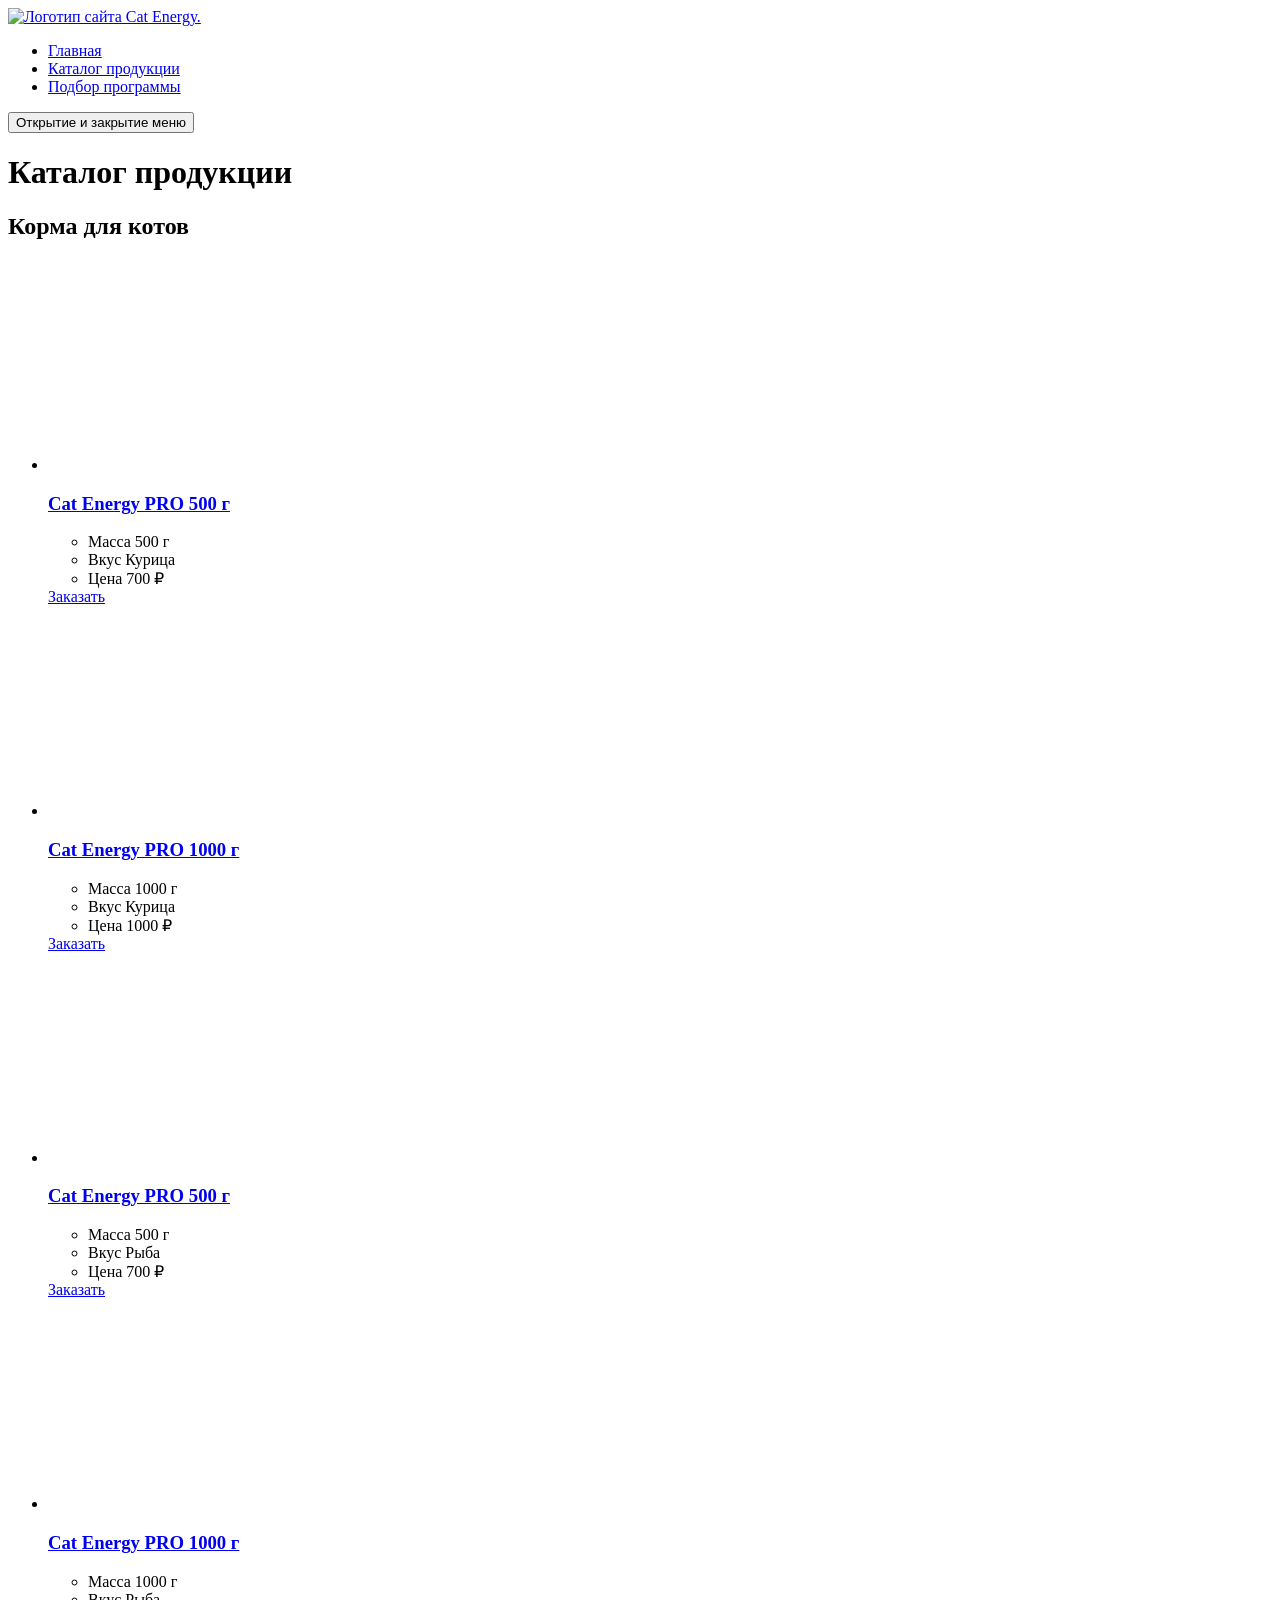
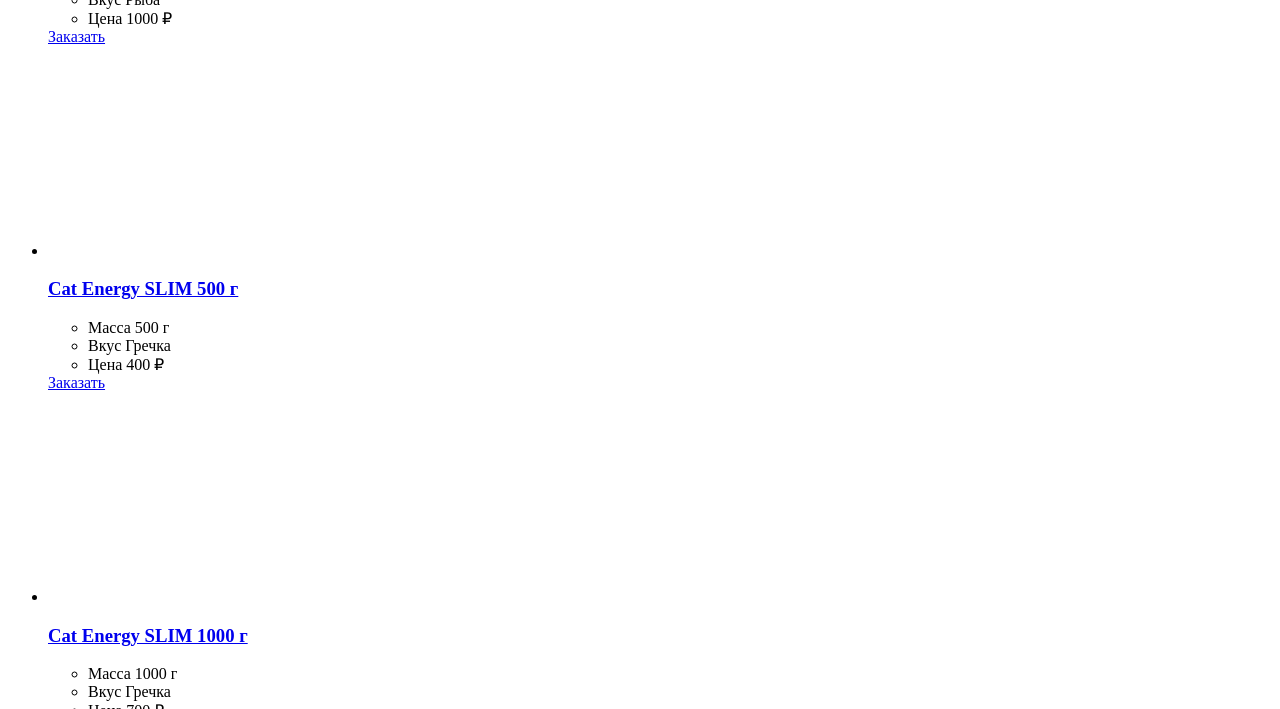
==== source/catalog.html @ 240e5542 "Merge 115899872161679d8baad4b259409ae0792bb6d6 into 02e7df1645cd2bf24401c94c7f513e5f98b53069" ====
<!DOCTYPE html>
<html class="page" lang="ru">

<head>
  <meta charset="UTF-8">
  <title>Название проекта</title>
  <meta name="viewport" content="width=device-width,initial-scale=1">
  <link rel="stylesheet" href="styles/styles.css">
  <link rel="icon" href="favicon.ico">
  <link rel="icon" href="favicons/icon.svg" type="image/svg+xml">
  <link rel="apple-touch-icon" href="favicons/apple_180.png">
  <link rel="manifest" href="manifest.webmanifest">
  <script src="scripts/index.js" defer></script>
</head>

<body class="page__body">
  <header class="main-header">
    <a class="main-header__logo-link" href="index.html">
      <img class="main-header__logo" src="#" width="33" height="38" alt="Логотип сайта Cat Energy.">
    </a>

    <nav class="main-header__nav">
      <ul class="main-header__nav-list">
        <li class="main-header__nav-item">
          <a class="main-header__nav-link" href="index.html">Главная</a>
        </li>
        <li class="main-header__nav-item">
          <a class="main-header__nav-link" href="catalog.html">Каталог продукции</a>
        </li>
        <li class="main-header__nav-item">
          <a class="main-header__nav-link" href="programms.html">Подбор программы</a>
        </li>
      </ul>
    </nav>

    <button class="main-header__toggle" type="button">
      <span class="main-header__toggle-text visually-hidden">Открытие и закрытие меню</span>
    </button>
  </header>

  <main class="main catalog">
    <h1 class="catalog__title">Каталог продукции</h1>

    <section class="catalog__main-goods main-goods">
      <h2 class="main-goods__title visually-hidden">Корма для котов</h2>

      <ul class="main-goods__list">
        <li class="main-goods__item product-card">
          <a class="product-card__image-link" href="#">
            <picture>
              <source media="(min-width: 1440px)" srcset="images/catalog/catalog_chicken_500_desktop@1x.png 1x, images/catalog/catalog_chicken_500_desktop@2x.png 2x" type="image/png" width="169" height="210">
              <source media="(min-width: 768px)" srcset="images/catalog/catalog_chicken_500_tablet@1x.png 1x, images/catalog/catalog_chicken_500_tablet@2x.png 2x" type="image/png" width="200" height="210">
              <img class="product-card__image" src="images/catalog/catalog_chicken_500_mobile@1x.png" srcset="images/catalog/catalog_chicken_500_mobile@2x.png 2x" width="140" height="107" alt="Изображение товара.">
            </picture>
          </a>
          <a class="product-card__title-link" href="#">
            <h3 class="product-card__title">Cat Energy PRO 500 г</h3>
          </a>
          <ul class="product-card__spec-list">
            <li class="product-card__spec-item">
              <span class="product-card__spec-key">Масса</span>
              <span class="product-card__spec-value">500 г</span>
            </li>
            <li class="product-card__spec-item">
              <span class="product-card__spec-key">Вкус</span>
              <span class="product-card__spec-value">Курица</span>
            </li>
            <li class="product-card__spec-item">
              <span class="product-card__spec-key">Цена</span>
              <span class="product-card__spec-value">700 ₽</span>
            </li>
          </ul>
          <a class="product-card__button button" href="#">Заказать</a>
        </li>

        <li class="main-goods__item product-card">
          <a class="product-card__image-link" href="#">
            <picture>
              <source media="(min-width: 1440px)" srcset="images/catalog/catalog_chicken_1000_desktop@1x.png 1x, images/catalog/catalog_chicken_1000_desktop@2x.png 2x" type="image/png" width="169" height="210">
              <source media="(min-width: 768px)" srcset="images/catalog/catalog_chicken_1000_tablet@1x.png 1x, images/catalog/catalog_chicken_1000_tablet@2x.png 2x" type="image/png" width="200" height="210">
              <img class="product-card__image" src="images/catalog/catalog_chicken_1000_mobile@1x.png" srcset="images/catalog/catalog_chicken_1000_mobile@2x.png 2x" width="140" height="107" alt="Изображение товара.">
            </picture>
          </a>
          <a class="product-card__title-link" href="#">
            <h3 class="product-card__title">Cat Energy PRO 1000 г</h3>
          </a>
          <ul class="product-card__spec-list">
            <li class="product-card__spec-item">
              <span class="product-card__spec-key">Масса</span>
              <span class="product-card__spec-value">1000 г</span>
            </li>
            <li class="product-card__spec-item">
              <span class="product-card__spec-key">Вкус</span>
              <span class="product-card__spec-value">Курица</span>
            </li>
            <li class="product-card__spec-item">
              <span class="product-card__spec-key">Цена</span>
              <span class="product-card__spec-value">1000 ₽</span>
            </li>
          </ul>
          <a class="product-card__button button" href="#">Заказать</a>
        </li>

        <li class="main-goods__item product-card">
          <a class="product-card__image-link" href="#">
            <picture>
              <source media="(min-width: 1440px)" srcset="images/catalog/catalog_fish_500_desktop@1x.png 1x, images/catalog/catalog_fish_500_desktop@2x.png 2x" type="image/png" width="169" height="210">
              <source media="(min-width: 768px)" srcset="images/catalog/catalog_fish_500_tablet@1x.png 1x, images/catalog/catalog_fish_500_tablet@2x.png 2x" type="image/png" width="200" height="210">
              <img class="product-card__image" src="images/catalog/catalog_fish_500_mobile@1x.png" srcset="images/catalog/catalog_fish_500_mobile@2x.png 2x" width="140" height="107" alt="Изображение товара.">
            </picture>
          </a>
          <a class="product-card__title-link" href="#">
            <h3 class="product-card__title">Cat Energy PRO 500 г</h3>
          </a>
          <ul class="product-card__spec-list">
            <li class="product-card__spec-item">
              <span class="product-card__spec-key">Масса</span>
              <span class="product-card__spec-value">500 г</span>
            </li>
            <li class="product-card__spec-item">
              <span class="product-card__spec-key">Вкус</span>
              <span class="product-card__spec-value">Рыба</span>
            </li>
            <li class="product-card__spec-item">
              <span class="product-card__spec-key">Цена</span>
              <span class="product-card__spec-value">700 ₽</span>
            </li>
          </ul>
          <a class="product-card__button button" href="#">Заказать</a>
        </li>

        <li class="main-goods__item product-card">
          <a class="product-card__image-link" href="#">
            <picture>
              <source media="(min-width: 1440px)" srcset="images/catalog/catalog_fish_1000_desktop@1x.png 1x, images/catalog/catalog_fish_1000_desktop@2x.png 2x" type="image/png" width="169" height="210">
              <source media="(min-width: 768px)" srcset="images/catalog/catalog_fish_1000_tablet@1x.png 1x, images/catalog/catalog_fish_1000_tablet@2x.png 2x" type="image/png" width="200" height="210">
              <img class="product-card__image" src="images/catalog/catalog_fish_1000_mobile@1x.png" srcset="images/catalog/catalog_fish_1000_mobile@2x.png 2x" width="140" height="107" alt="Изображение товара.">
            </picture>
          </a>
          <a class="product-card__title-link" href="#">
            <h3 class="product-card__title">Cat Energy PRO 1000 г</h3>
          </a>
          <ul class="product-card__spec-list">
            <li class="product-card__spec-item">
              <span class="product-card__spec-key">Масса</span>
              <span class="product-card__spec-value">1000 г</span>
            </li>
            <li class="product-card__spec-item">
              <span class="product-card__spec-key">Вкус</span>
              <span class="product-card__spec-value">Рыба</span>
            </li>
            <li class="product-card__spec-item">
              <span class="product-card__spec-key">Цена</span>
              <span class="product-card__spec-value">1000 ₽</span>
            </li>
          </ul>
          <a class="product-card__button button" href="#">Заказать</a>
        </li>

        <li class="main-goods__item product-card">
          <a class="product-card__image-link" href="#">
            <picture>
              <source media="(min-width: 1440px)" srcset="images/catalog/catalog_buckwheat_500_desktop@1x.png 1x, images/catalog/catalog_buckwheat_500_desktop@2x.png 2x" type="image/png" width="169" height="210">
              <source media="(min-width: 768px)" srcset="images/catalog/catalog_buckwheat_500_tablet@1x.png 1x, images/catalog/catalog_buckwheat_500_tablet@2x.png 2x" type="image/png" width="200" height="210">
              <img class="product-card__image" src="images/catalog/catalog_buckwheat_500_mobile@1x.png" srcset="images/catalog/catalog_buckwheat_500_mobile@2x.png 2x" width="140" height="107" alt="Изображение товара.">
            </picture>
          </a>
          <a class="product-card__title-link" href="#">
            <h3 class="product-card__title">Cat Energy SLIM 500 г</h3>
          </a>
          <ul class="product-card__spec-list">
            <li class="product-card__spec-item">
              <span class="product-card__spec-key">Масса</span>
              <span class="product-card__spec-value">500 г</span>
            </li>
            <li class="product-card__spec-item">
              <span class="product-card__spec-key">Вкус</span>
              <span class="product-card__spec-value">Гречка</span>
            </li>
            <li class="product-card__spec-item">
              <span class="product-card__spec-key">Цена</span>
              <span class="product-card__spec-value">400 ₽</span>
            </li>
          </ul>
          <a class="product-card__button button" href="#">Заказать</a>
        </li>

        <li class="main-goods__item product-card">
          <a class="product-card__image-link" href="#">
            <picture>
              <source media="(min-width: 1440px)" srcset="images/catalog/catalog_buckwheat_1000_desktop@1x.png 1x, images/catalog/catalog_buckwheat_1000_desktop@2x.png 2x" type="image/png" width="169" height="210">
              <source media="(min-width: 768px)" srcset="images/catalog/catalog_buckwheat_1000_tablet@1x.png 1x, images/catalog/catalog_buckwheat_1000_tablet@2x.png 2x" type="image/png" width="200" height="210">
              <img class="product-card__image" src="images/catalog/catalog_buckwheat_1000_mobile@1x.png" srcset="images/catalog/catalog_buckwheat_1000_mobile@2x.png 2x" width="140" height="107" alt="Изображение товара.">
            </picture>
          </a>
          <a class="product-card__title-link" href="#">
            <h3 class="product-card__title">Cat Energy SLIM 1000 г</h3>
          </a>
          <ul class="product-card__spec-list">
            <li class="product-card__spec-item">
              <span class="product-card__spec-key">Масса</span>
              <span class="product-card__spec-value">1000 г</span>
            </li>
            <li class="product-card__spec-item">
              <span class="product-card__spec-key">Вкус</span>
              <span class="product-card__spec-value">Гречка</span>
            </li>
            <li class="product-card__spec-item">
              <span class="product-card__spec-key">Цена</span>
              <span class="product-card__spec-value">700 ₽</span>
            </li>
          </ul>
          <a class="product-card__button button" href="#">Заказать</a>
        </li>

        <li class="main-goods__item product-card">
          <a class="product-card__image-link" href="#">
            <picture>
              <source media="(min-width: 1440px)" srcset="images/catalog/catalog_rice_500_desktop@1x.png 1x, images/catalog/catalog_rice_500_desktop@2x.png 2x" type="image/png" width="169" height="210">
              <source media="(min-width: 768px)" srcset="images/catalog/catalog_rice_500_tablet@1x.png 1x, images/catalog/catalog_rice_500_tablet@2x.png 2x" type="image/png" width="200" height="210">
              <img class="product-card__image" src="images/catalog/catalog_rice_500_mobile@1x.png" srcset="images/catalog/catalog_rice_500_mobile@2x.png 2x" width="140" height="107" alt="Изображение товара.">
            </picture>
          </a>
          <a class="product-card__title-link" href="#">
            <h3 class="product-card__title">Cat Energy SLIM 500 г</h3>
          </a>
          <ul class="product-card__spec-list">
            <li class="product-card__spec-item">
              <span class="product-card__spec-key">Масса</span>
              <span class="product-card__spec-value">500 г</span>
            </li>
            <li class="product-card__spec-item">
              <span class="product-card__spec-key">Вкус</span>
              <span class="product-card__spec-value">Рис</span>
            </li>
            <li class="product-card__spec-item">
              <span class="product-card__spec-key">Цена</span>
              <span class="product-card__spec-value">500 ₽</span>
            </li>
          </ul>
          <a class="product-card__button button" href="#">Заказать</a>
        </li>

        <li class="main-goods__item product-promo">
          <h3 class="product-promo__title">Показать еще 100500 товаров</h3>
          <p class="product-promo__text">На самом деле вкусов гораздо больше!</p>
          <a class="product-promo__button button" href="#">Показать все</a>
        </li>
      </ul>
    </section>

    <section class="catalog__additional-goods additional-goods">
      <h2 class="additional-goods__title">Дополнительные товары</h2>

      <ul class="additional-goods__list">
        <li class="additional-goods__item product-extra">
          <a class="product-extra__link" href="#">
            <h3 class="product-extra__title">Сахарозаменитель</h3>
          </a>
          <p class="product-extra__description">
            <span class="product-extra__detail">1 упаковка (100 г)</span>
            <span class="product-extra__price">200 ₽</span>
          </p>
          <a class="product-extra__button button" href="#">Заказать</a>
        </li>

        <li class="additional-goods__item product-extra">
          <a class="product-extra__link" href="#">
            <h3 class="product-extra__title">Питьевая вода</h3>
          </a>
          <p class="product-extra__description">
            <span class="product-extra__detail">5 литров</span>
            <span class="product-extra__price">50 ₽</span>
          </p>
          <a class="product-extra__button button" href="#">Заказать</a>
        </li>

        <li class="additional-goods__item product-extra">
          <a class="product-extra__link" href="#">
            <h3 class="product-extra__title">Молоко</h3>
          </a>
          <p class="product-extra__description">
            <span class="product-extra__detail">1 литр</span>
            <span class="product-extra__price">100 ₽</span>
          </p>
          <a class="product-extra__button button" href="#">Заказать</a>
        </li>

        <li class="additional-goods__item product-extra">
          <a class="product-extra__link" href="#">
            <h3 class="product-extra__title">Витамины</h3>
          </a>
          <p class="product-extra__description">
            <span class="product-extra__detail">1 упаковка (30 г)</span>
            <span class="product-extra__price">300 ₽</span>
          </p>
          <a class="product-extra__button button" href="#">Заказать</a>
        </li>
      </ul>

      <div class="additional-goods__gift">
        <p class="additional-goods__gift-text">Закажите все и получите чехол для кота в подарок!</p>
      </div>
    </section>


    <section class="catalog__subscription subscription">
      <h2 class="subscription__title">Акции и новинки</h2>
      <p class="subscription__text">Подпишитесь на наши новости и не пропустите ни одного предложения!</p>
      <form class="subscription__form" action="https://echo.htmlacademy.ru" method="post">
        <label class="subscription__label" for="email-input">
          <input class="subscription__input" id="email-input" name="email" type="email" placeholder="кuklachev@gmail.com">
        </label>
        <button class="subscription__button button" type="submit">Подписаться</button>
      </form>
    </section>
  </main>

  <footer class="main-footer">
    <section class="main-footer__cooperation cooperation cooperation--grey">
      <div class="cooperation__wrapper">
        <h2 class="cooperation__title">Приглашаем к сотрудничеству дилеров!</h2>
        <p class="cooperation__address">ул. Большая Конюшенная, д. 19/8 Санкт-Петербург</p>
      </div>
      <div class="cooperation__map">
        <!-- здесь будет карта -->
      </div>
    </section>

    <div class="main-footer__wrapper">
      <a class="main-footer__logo-link" href="index.html">
        <img class="main-footer__logo" src="#" width="128" height="24" alt="Логотип сайта Cat Energy.">
      </a>

      <ul class="main-footer__social-list social-list">
        <li class="social-list__item">
          <a class="social-list__link" href="#">
            <span class="social-list__text visually-hidden">VK</span>
          </a>
        </li>
        <li class="social-list__item">
          <a class="social-list__link" href="#">
            <span class="social-list__text visually-hidden">YouTube</span>
          </a>
        </li>
        <li class="social-list__item">
          <a class="social-list__link" href="#">
            <span class="social-list__text visually-hidden">Telegram</span>
          </a>
        </li>
      </ul>

      <a class="main-footer__academy-link htmlacademy" href="https://htmlacademy.ru/intensive/adaptive">
        <span class="htmlacademy__text">HTML Academy</span>
        <img class="htmlacademy__logo" src="#" width="27" height="34" alt="Логотип сайта HTML Academy.">
      </a>
    </div>
  </footer>
</body>

</html>
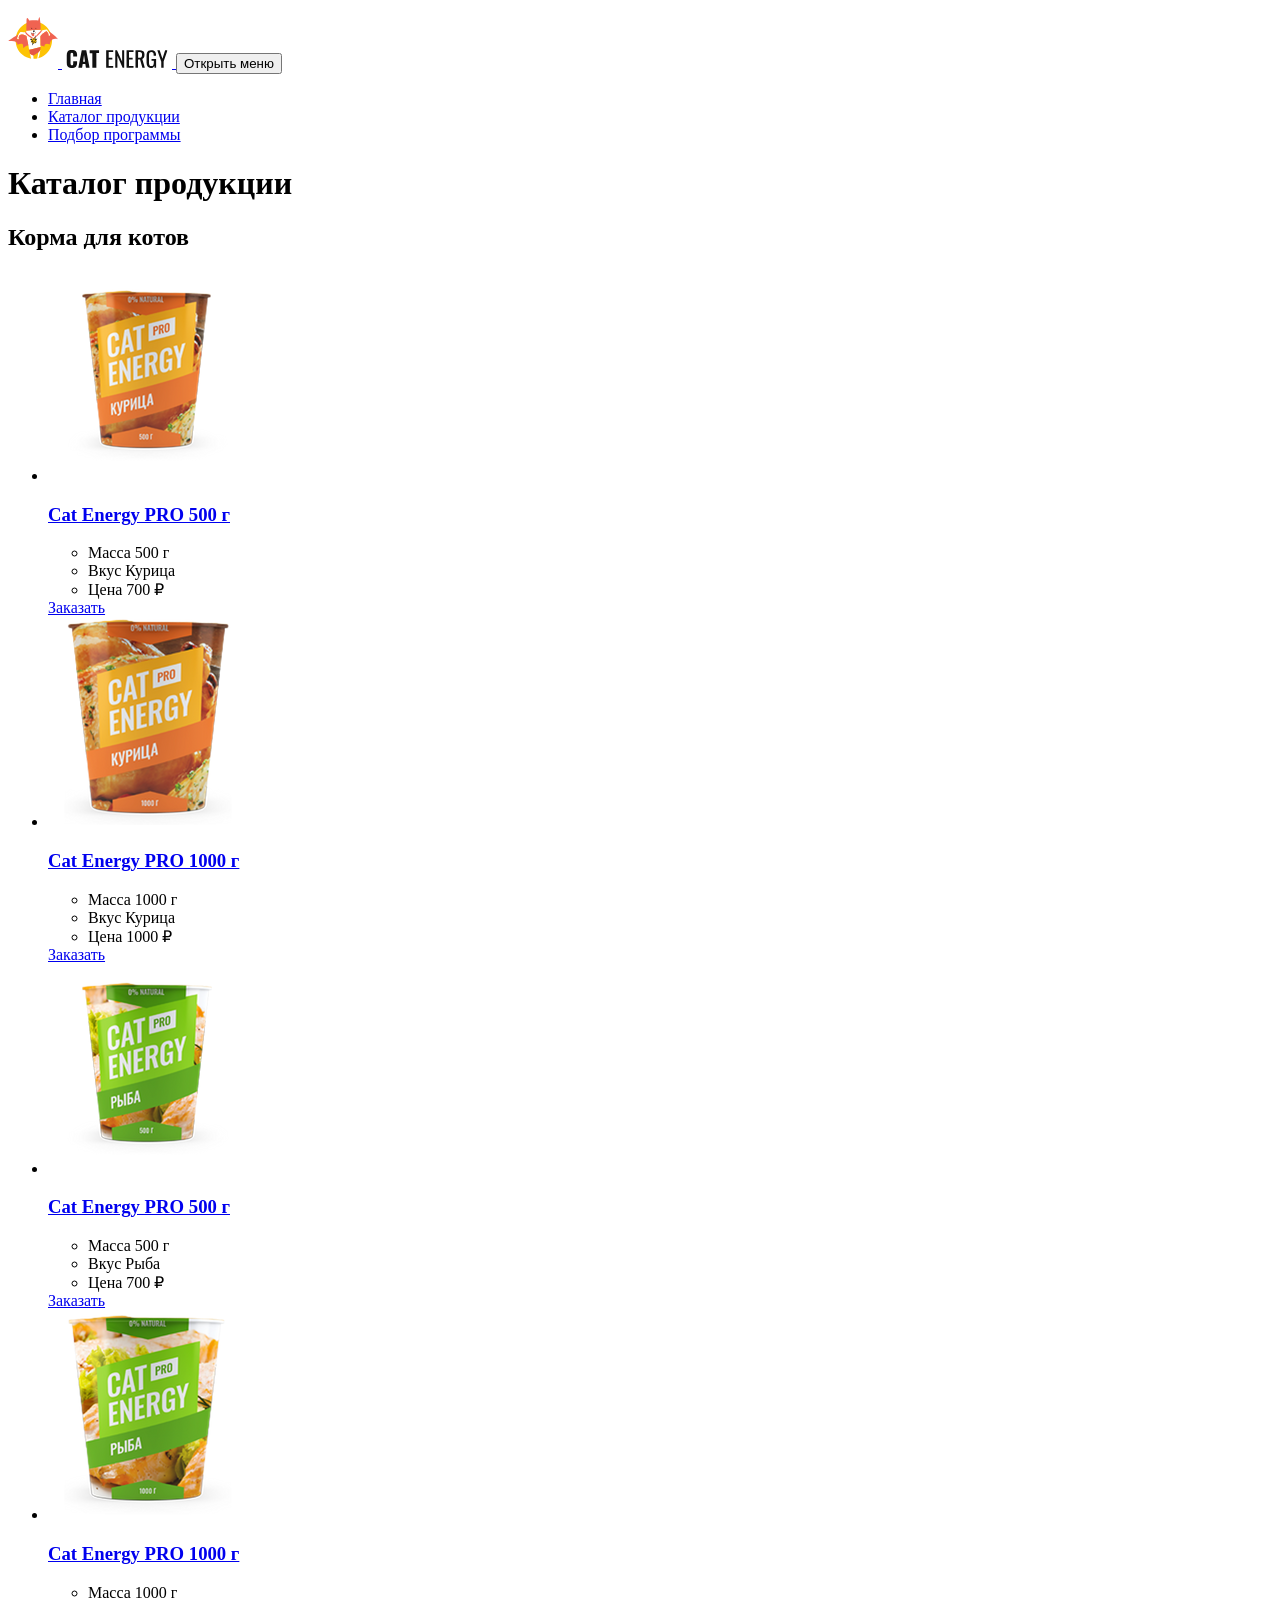
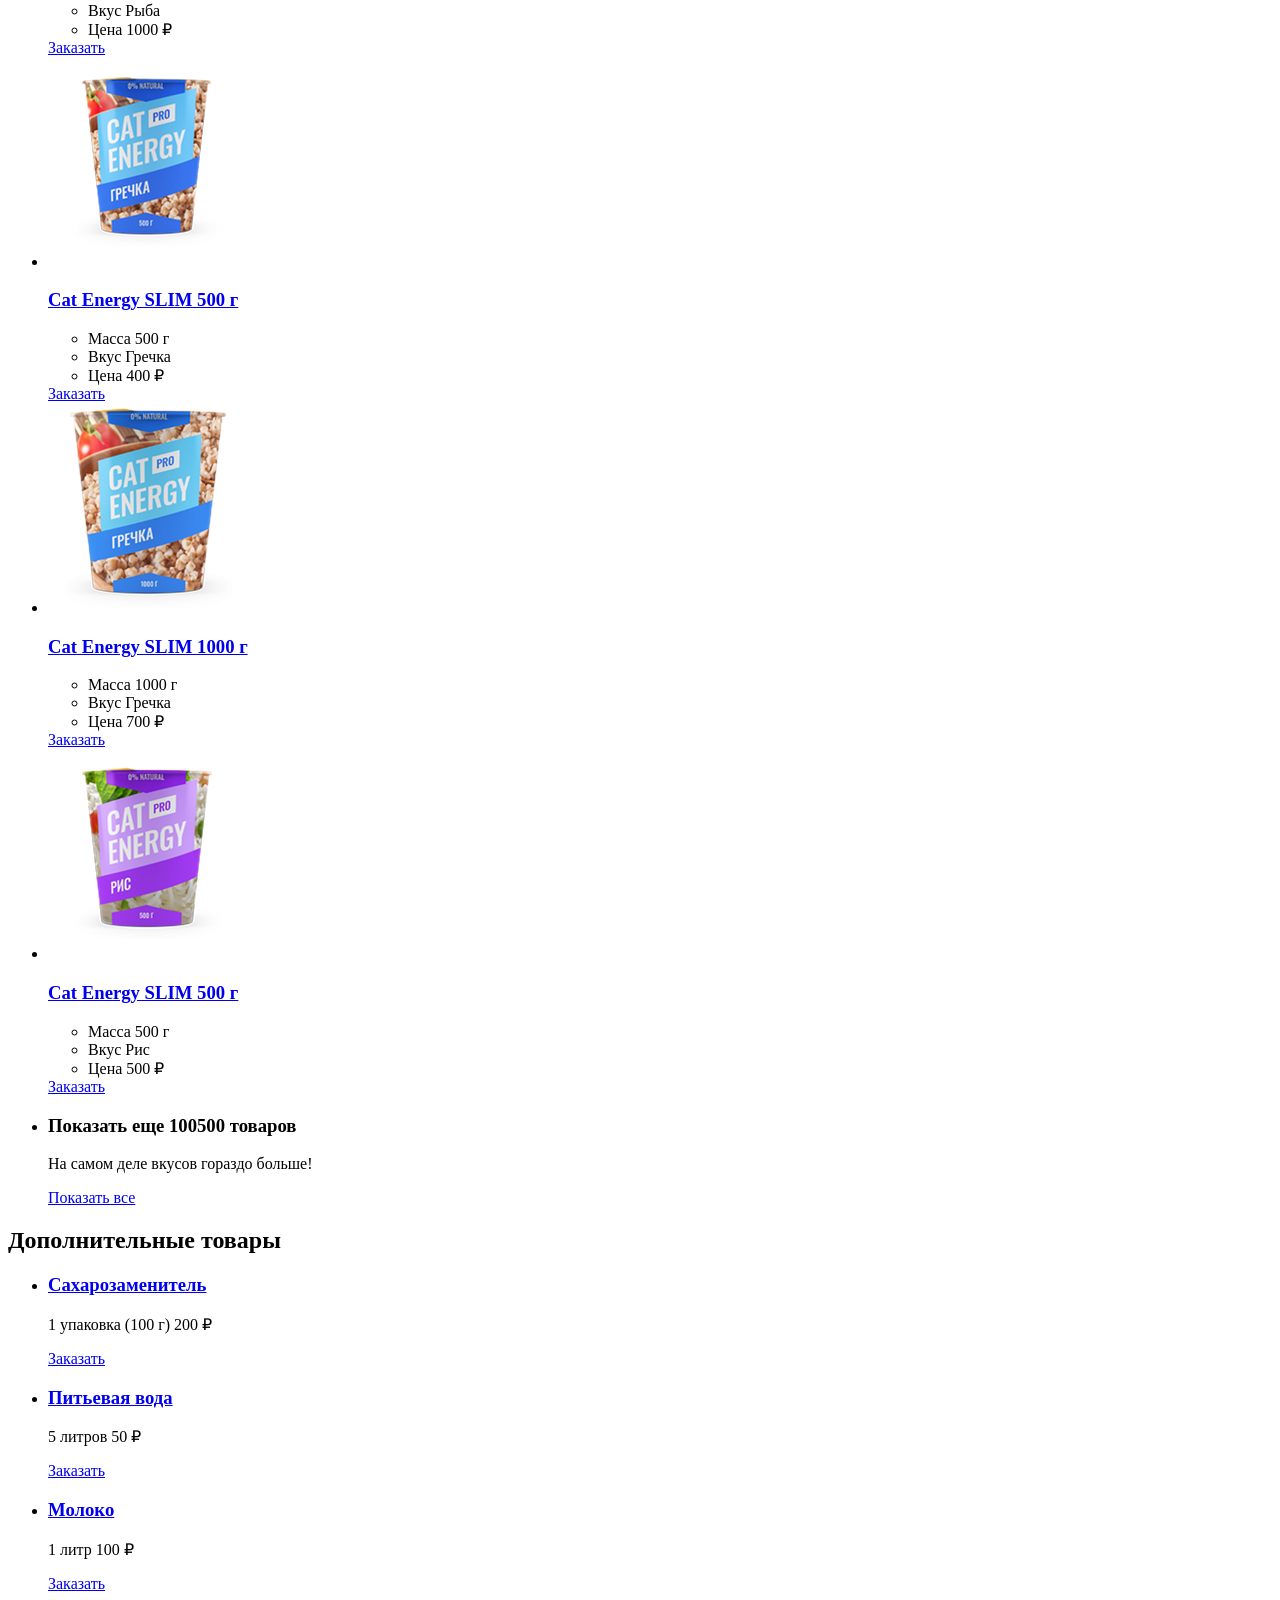
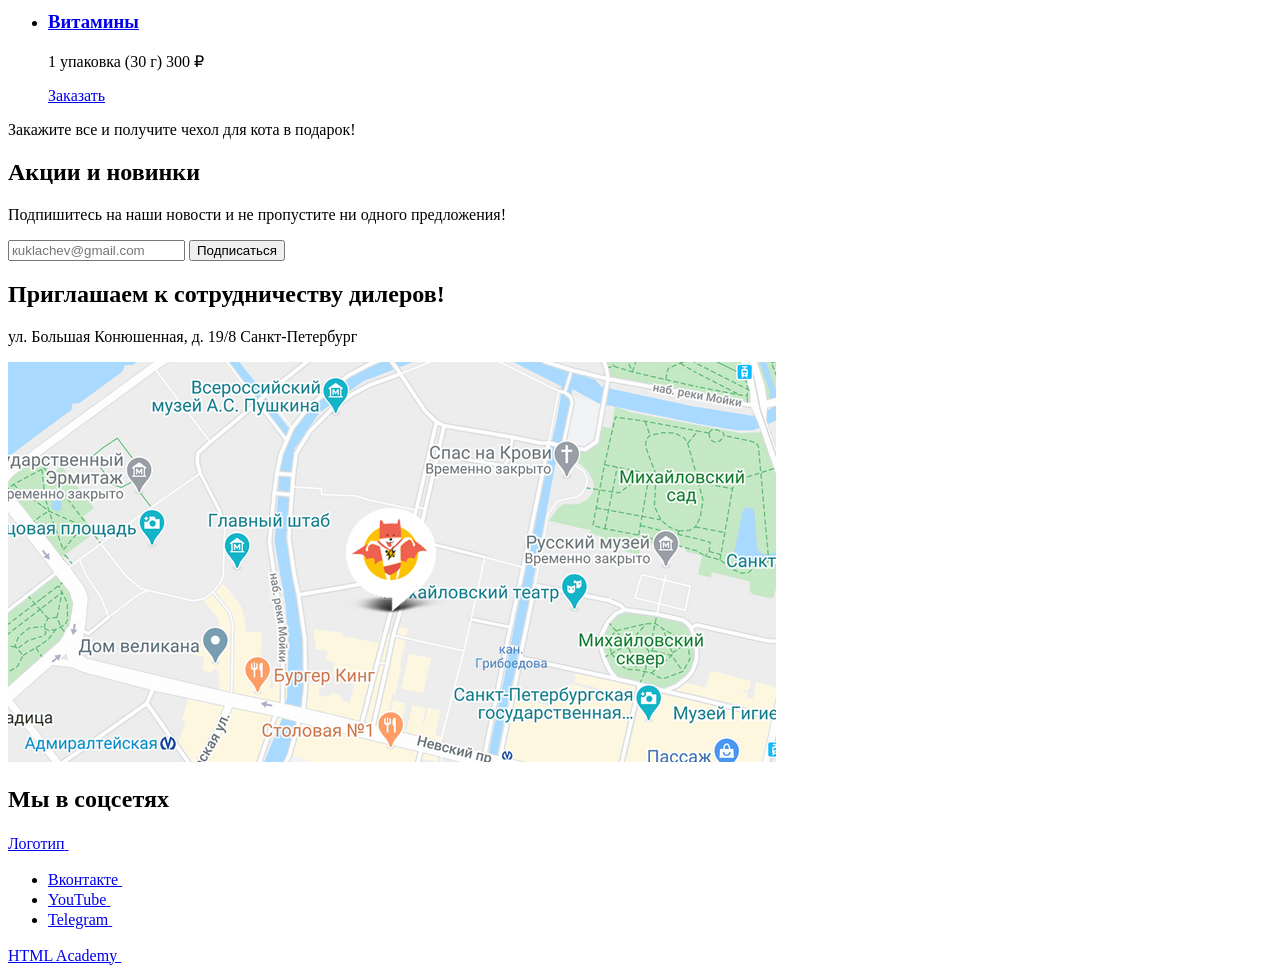
==== commit d8728a07: "Merge 2e9a38520dda7fa655c7c8283072621280d784a9 into 02e7df1645cd2bf24401c94c7f513e5f98b53069" ====
--- a/source/catalog.html
+++ b/source/catalog.html
@@ -7,45 +7,55 @@
   <meta name="viewport" content="width=device-width,initial-scale=1">
   <link rel="stylesheet" href="styles/styles.css">
   <link rel="icon" href="favicon.ico">
-  <link rel="icon" href="favicons/icon.svg" type="image/svg+xml">
-  <link rel="apple-touch-icon" href="favicons/apple_180.png">
+  <link rel="icon" href="favicons/favicon.svg" type="image/svg+xml">
+  <link rel="apple-touch-icon" href="favicons/icon-180.png">
   <link rel="manifest" href="manifest.webmanifest">
   <script src="scripts/index.js" defer></script>
 </head>
 
 <body class="page__body">
   <header class="main-header">
-    <a class="main-header__logo-link" href="index.html">
-      <img class="main-header__logo" src="#" width="33" height="38" alt="Логотип сайта Cat Energy.">
-    </a>
-
+    <div class="main-header__logo">
+      <a class="main-header__logo-link" href="index.html">
+        <picture>
+          <source media="(min-width: 1440px)" srcset="images/logo-desktop.svg" width="79" height="59" type="image/svg+xml">
+          <source media="(min-width: 768px)" srcset="images/logo-tablet.svg" width="50" height="60" type="image/svg+xml">
+          <img class="main-header__logo-image" src="images/logo-mobile.svg" alt="Логотип магазина Cat Energy" width="33" height="38">
+        </picture>
+        <picture>
+          <source media="(min-width: 1440px)" srcset="images/logo-text.svg" width="118" height="21" type="image/svg+xml">
+          <source media="(min-width: 768px)" srcset="images/logo-text.svg" width="110" height="18" type="image/svg+xml">
+          <img class="main-header__logo-text" src="images/logo-text.svg" width="101" height="18" alt="Текстовый логотип магазина Cat Energy">
+        </picture>
+      </a>
+      <button class="main-header__toggle" type="button">
+        <span class="visually-hidden">Открыть меню</span>
+      </button>
+    </div>
     <nav class="main-header__nav">
-      <ul class="main-header__nav-list">
-        <li class="main-header__nav-item">
-          <a class="main-header__nav-link" href="index.html">Главная</a>
-        </li>
-        <li class="main-header__nav-item">
-          <a class="main-header__nav-link" href="catalog.html">Каталог продукции</a>
-        </li>
-        <li class="main-header__nav-item">
-          <a class="main-header__nav-link" href="programms.html">Подбор программы</a>
-        </li>
-      </ul>
+      <div class="main-header__nav-wrapper">
+        <ul class="main-header__nav-list">
+          <li class="main-header__nav-item">
+            <a class="main-header__nav-link" href="index.html">Главная</a>
+          </li>
+          <li class="main-header__nav-item">
+            <a class="main-header__nav-link" href="catalog.html">Каталог продукции</a>
+          </li>
+          <li class="main-header__nav-item">
+            <a class="main-header__nav-link" href="#">Подбор программы</a>
+          </li>
+        </ul>
+      </div>
     </nav>
-
-    <button class="main-header__toggle" type="button">
-      <span class="main-header__toggle-text visually-hidden">Открытие и закрытие меню</span>
-    </button>
   </header>
 
-  <main class="main catalog">
+
+  <main class="catalog">
     <h1 class="catalog__title">Каталог продукции</h1>
-
-    <section class="catalog__main-goods main-goods">
-      <h2 class="main-goods__title visually-hidden">Корма для котов</h2>
-
-      <ul class="main-goods__list">
-        <li class="main-goods__item product-card">
+    <section class="catalog-goods">
+      <h2 class="catalog-goods__title visually-hidden">Корма для котов</h2>
+      <ul class="catalog-goods__list">
+        <li class="catalog-goods__item product-card">
           <a class="product-card__image-link" href="#">
             <picture>
               <source media="(min-width: 1440px)" srcset="images/catalog/catalog_chicken_500_desktop@1x.png 1x, images/catalog/catalog_chicken_500_desktop@2x.png 2x" type="image/png" width="169" height="210">
@@ -72,8 +82,7 @@
           </ul>
           <a class="product-card__button button" href="#">Заказать</a>
         </li>
-
-        <li class="main-goods__item product-card">
+        <li class="catalog-goods__item product-card">
           <a class="product-card__image-link" href="#">
             <picture>
               <source media="(min-width: 1440px)" srcset="images/catalog/catalog_chicken_1000_desktop@1x.png 1x, images/catalog/catalog_chicken_1000_desktop@2x.png 2x" type="image/png" width="169" height="210">
@@ -100,8 +109,7 @@
           </ul>
           <a class="product-card__button button" href="#">Заказать</a>
         </li>
-
-        <li class="main-goods__item product-card">
+        <li class="catalog-goods__item product-card">
           <a class="product-card__image-link" href="#">
             <picture>
               <source media="(min-width: 1440px)" srcset="images/catalog/catalog_fish_500_desktop@1x.png 1x, images/catalog/catalog_fish_500_desktop@2x.png 2x" type="image/png" width="169" height="210">
@@ -128,8 +136,7 @@
           </ul>
           <a class="product-card__button button" href="#">Заказать</a>
         </li>
-
-        <li class="main-goods__item product-card">
+        <li class="catalog-goods__item product-card">
           <a class="product-card__image-link" href="#">
             <picture>
               <source media="(min-width: 1440px)" srcset="images/catalog/catalog_fish_1000_desktop@1x.png 1x, images/catalog/catalog_fish_1000_desktop@2x.png 2x" type="image/png" width="169" height="210">
@@ -156,8 +163,7 @@
           </ul>
           <a class="product-card__button button" href="#">Заказать</a>
         </li>
-
-        <li class="main-goods__item product-card">
+        <li class="catalog-goods__item product-card">
           <a class="product-card__image-link" href="#">
             <picture>
               <source media="(min-width: 1440px)" srcset="images/catalog/catalog_buckwheat_500_desktop@1x.png 1x, images/catalog/catalog_buckwheat_500_desktop@2x.png 2x" type="image/png" width="169" height="210">
@@ -184,8 +190,7 @@
           </ul>
           <a class="product-card__button button" href="#">Заказать</a>
         </li>
-
-        <li class="main-goods__item product-card">
+        <li class="catalog-goods__item product-card">
           <a class="product-card__image-link" href="#">
             <picture>
               <source media="(min-width: 1440px)" srcset="images/catalog/catalog_buckwheat_1000_desktop@1x.png 1x, images/catalog/catalog_buckwheat_1000_desktop@2x.png 2x" type="image/png" width="169" height="210">
@@ -212,8 +217,7 @@
           </ul>
           <a class="product-card__button button" href="#">Заказать</a>
         </li>
-
-        <li class="main-goods__item product-card">
+        <li class="catalog-goods__item product-card">
           <a class="product-card__image-link" href="#">
             <picture>
               <source media="(min-width: 1440px)" srcset="images/catalog/catalog_rice_500_desktop@1x.png 1x, images/catalog/catalog_rice_500_desktop@2x.png 2x" type="image/png" width="169" height="210">
@@ -240,18 +244,15 @@
           </ul>
           <a class="product-card__button button" href="#">Заказать</a>
         </li>
-
-        <li class="main-goods__item product-promo">
+        <li class="catalog-goods__item product-promo">
           <h3 class="product-promo__title">Показать еще 100500 товаров</h3>
           <p class="product-promo__text">На самом деле вкусов гораздо больше!</p>
           <a class="product-promo__button button" href="#">Показать все</a>
         </li>
       </ul>
     </section>
-
-    <section class="catalog__additional-goods additional-goods">
+    <section class="additional-goods">
       <h2 class="additional-goods__title">Дополнительные товары</h2>
-
       <ul class="additional-goods__list">
         <li class="additional-goods__item product-extra">
           <a class="product-extra__link" href="#">
@@ -263,7 +264,6 @@
           </p>
           <a class="product-extra__button button" href="#">Заказать</a>
         </li>
-
         <li class="additional-goods__item product-extra">
           <a class="product-extra__link" href="#">
             <h3 class="product-extra__title">Питьевая вода</h3>
@@ -274,7 +274,6 @@
           </p>
           <a class="product-extra__button button" href="#">Заказать</a>
         </li>
-
         <li class="additional-goods__item product-extra">
           <a class="product-extra__link" href="#">
             <h3 class="product-extra__title">Молоко</h3>
@@ -285,7 +284,6 @@
           </p>
           <a class="product-extra__button button" href="#">Заказать</a>
         </li>
-
         <li class="additional-goods__item product-extra">
           <a class="product-extra__link" href="#">
             <h3 class="product-extra__title">Витамины</h3>
@@ -297,13 +295,10 @@
           <a class="product-extra__button button" href="#">Заказать</a>
         </li>
       </ul>
-
-      <div class="additional-goods__gift">
-        <p class="additional-goods__gift-text">Закажите все и получите чехол для кота в подарок!</p>
+      <div class="additional-goods__wrapper">
+        <p class="additional-goods__text">Закажите все и получите чехол для кота в подарок!</p>
       </div>
     </section>
-
-
     <section class="catalog__subscription subscription">
       <h2 class="subscription__title">Акции и новинки</h2>
       <p class="subscription__text">Подпишитесь на наши новости и не пропустите ни одного предложения!</p>
@@ -315,47 +310,65 @@
       </form>
     </section>
   </main>
-
   <footer class="main-footer">
-    <section class="main-footer__cooperation cooperation cooperation--grey">
-      <div class="cooperation__wrapper">
-        <h2 class="cooperation__title">Приглашаем к сотрудничеству дилеров!</h2>
-        <p class="cooperation__address">ул. Большая Конюшенная, д. 19/8 Санкт-Петербург</p>
+    <section class="main-footer__cooperation">
+      <div class="cooperation">
+        <div class="cooperation__wrapper">
+          <h2 class="cooperation__title">Приглашаем к сотрудничеству дилеров!</h2>
+          <p class="cooperation__address">ул. Большая Конюшенная, д. 19/8 Санкт-Петербург</p>
+        </div>
+        <div class="cooperation__map">
+          <picture>
+            <source type="image/png" media="(min-width: 1440px)" srcset="images/map_desktop@1x.png 1x, images/map_desktop@2x.png 2x" width="1440" height="400">
+            <source type="image/png" media="(min-width: 768px)" srcset="images/map_tablet@1x.png 1x, images/map_tablet@2x.png 2x" width="768" height="400">
+            <img class="cooperation__location" src="images/map_mobile@1x.png" srcset="images/map_mobile@2x.png 2x" width="320" height="362" alt="Карта офиса по адресу: Санкт-Петербург, ул. Большая Конюшенная, д. 19/8">
+          </picture>
+        </div>
       </div>
-      <div class="cooperation__map">
-        <!-- здесь будет карта -->
+    </section>
+    <section class="social-media">
+      <h2 class="visually-hidden">Мы в соцсетях</h2>
+      <div class="social-media__wrapper">
+        <a class="social-media__logo-link" href="index.html">
+          <span class="visually-hidden">Логотип</span>
+          <svg width="23" height="16">
+            <use href="icons/stack.svg#logo-text"></use>
+          </svg>
+        </a>
+        <ul class="social-media__social-list social-list">
+          <li class="social-list__item">
+            <a class="social-list__link" href="#">
+              <span class="visually-hidden">Вконтакте</span>
+              <svg width="23" height="16">
+                <use href="icons/stack.svg#vkontakte"></use>
+              </svg>
+            </a>
+          </li>
+          <li class="social-list__item">
+            <a class="social-list__link" href="#">
+              <span class="visually-hidden">YouTube</span>
+              <svg width="23" height="16">
+                <use href="icons/stack.svg#youtube"></use>
+              </svg>
+            </a>
+          </li>
+          <li class="social-list__item">
+            <a class="social-list__link" href="#">
+              <span class="visually-hidden">Telegram</span>
+              <svg width="23" height="16">
+                <use href="icons/stack.svg#telegram"></use>
+              </svg>
+            </a>
+          </li>
+        </ul>
       </div>
     </section>
-
-    <div class="main-footer__wrapper">
-      <a class="main-footer__logo-link" href="index.html">
-        <img class="main-footer__logo" src="#" width="128" height="24" alt="Логотип сайта Cat Energy.">
-      </a>
-
-      <ul class="main-footer__social-list social-list">
-        <li class="social-list__item">
-          <a class="social-list__link" href="#">
-            <span class="social-list__text visually-hidden">VK</span>
-          </a>
-        </li>
-        <li class="social-list__item">
-          <a class="social-list__link" href="#">
-            <span class="social-list__text visually-hidden">YouTube</span>
-          </a>
-        </li>
-        <li class="social-list__item">
-          <a class="social-list__link" href="#">
-            <span class="social-list__text visually-hidden">Telegram</span>
-          </a>
-        </li>
-      </ul>
-
-      <a class="main-footer__academy-link htmlacademy" href="https://htmlacademy.ru/intensive/adaptive">
-        <span class="htmlacademy__text">HTML Academy</span>
-        <img class="htmlacademy__logo" src="#" width="27" height="34" alt="Логотип сайта HTML Academy.">
-      </a>
-    </div>
+    <a class="main-footer__htmlacademy-link" href="https://htmlacademy.ru/intensive/adaptive">
+      <span class="visually-hidden">HTML Academy</span>
+      <svg width="23" height="16">
+        <use href="icons/stack.svg#html-academy"></use>
+      </svg>
+    </a>
   </footer>
 </body>
-
 </html>
